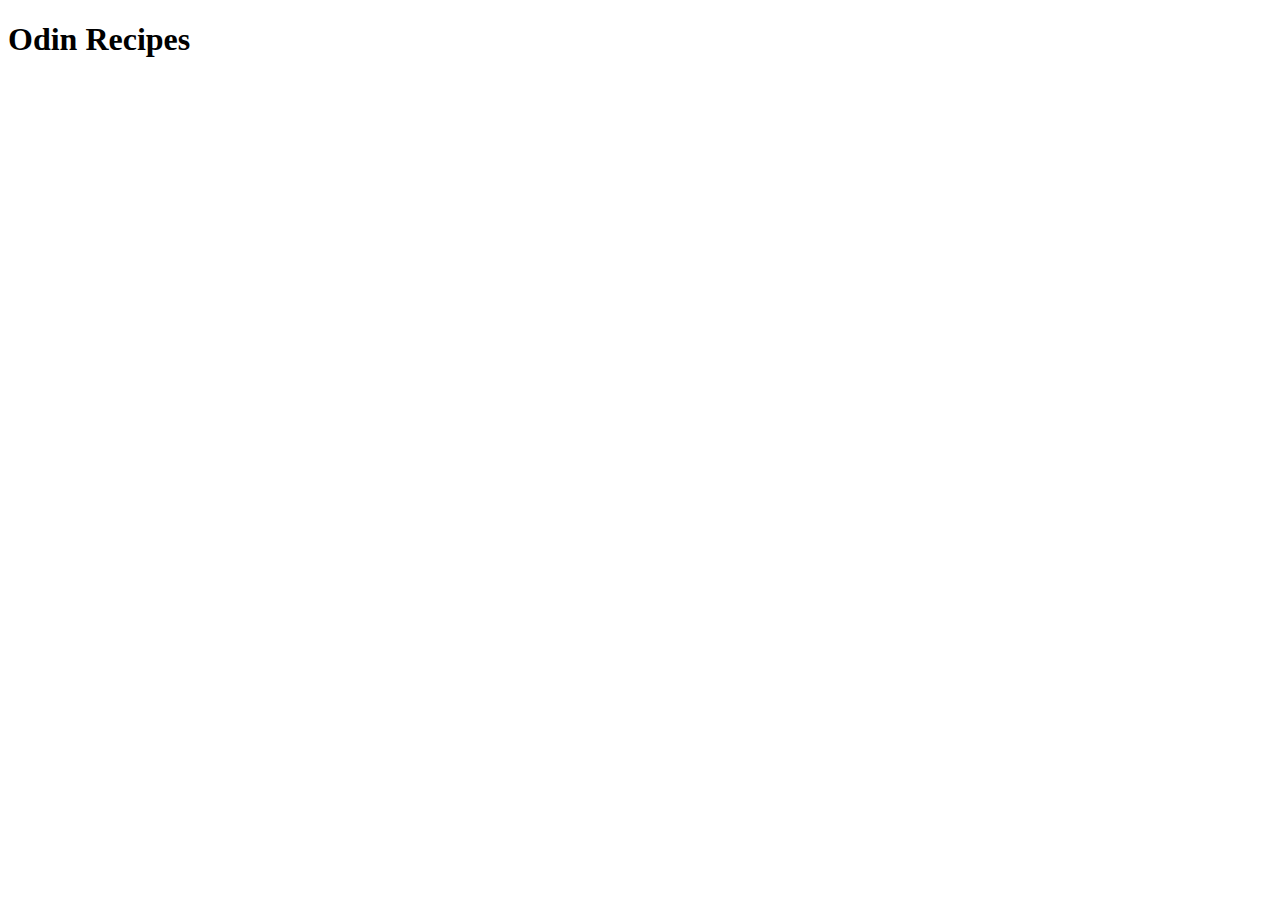
==== index.html @ b62ddee5 "Create usual boilerplate HTML with `h1`" ====
<!DOCTYPE html>
<html lang="en">
<head>
    <meta charset="UTF-8">
    <meta name="viewport" content="width=device-width, initial-scale=1.0">
    <title>Document</title>
</head>
<body>
    <h1>Odin Recipes</h1>
</body>
</html>
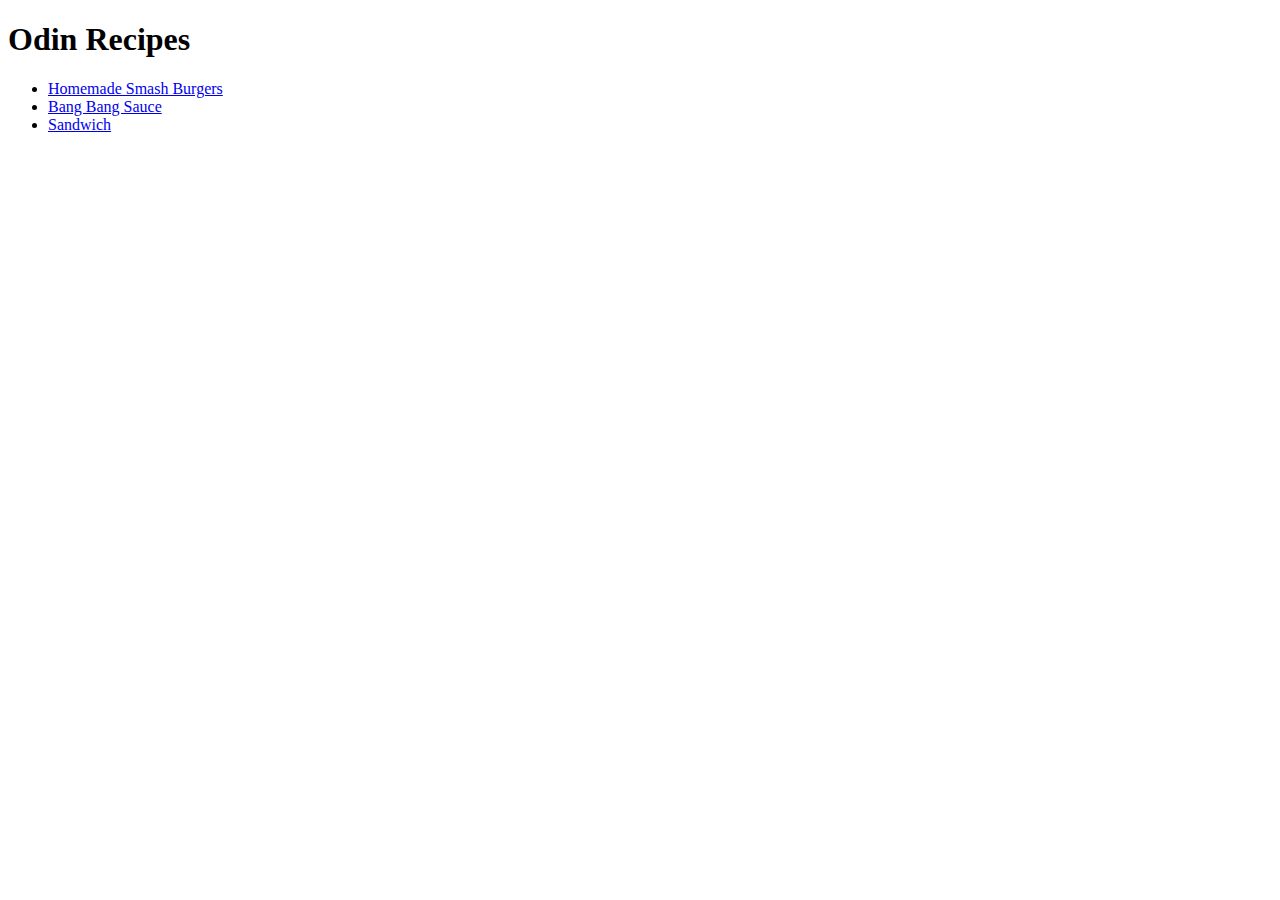
==== commit f7ca4180: "Add two recipes to the recipes folder" ====
--- a/index.html
+++ b/index.html
@@ -3,9 +3,14 @@
 <head>
     <meta charset="UTF-8">
     <meta name="viewport" content="width=device-width, initial-scale=1.0">
-    <title>Document</title>
+    <title>Odin Recipes</title>
 </head>
 <body>
     <h1>Odin Recipes</h1>
+    <ul>
+        <li><a href="./recipes/Homemade_Smash_Burgers.html">Homemade Smash Burgers</a></li>
+        <li><a href="./recipes/Bang_Bang_Sauce.html">Bang Bang Sauce</a></li>
+        <li><a href="./recipes/Sandwich.html">Sandwich</a></li>
+    </ul>
 </body>
 </html>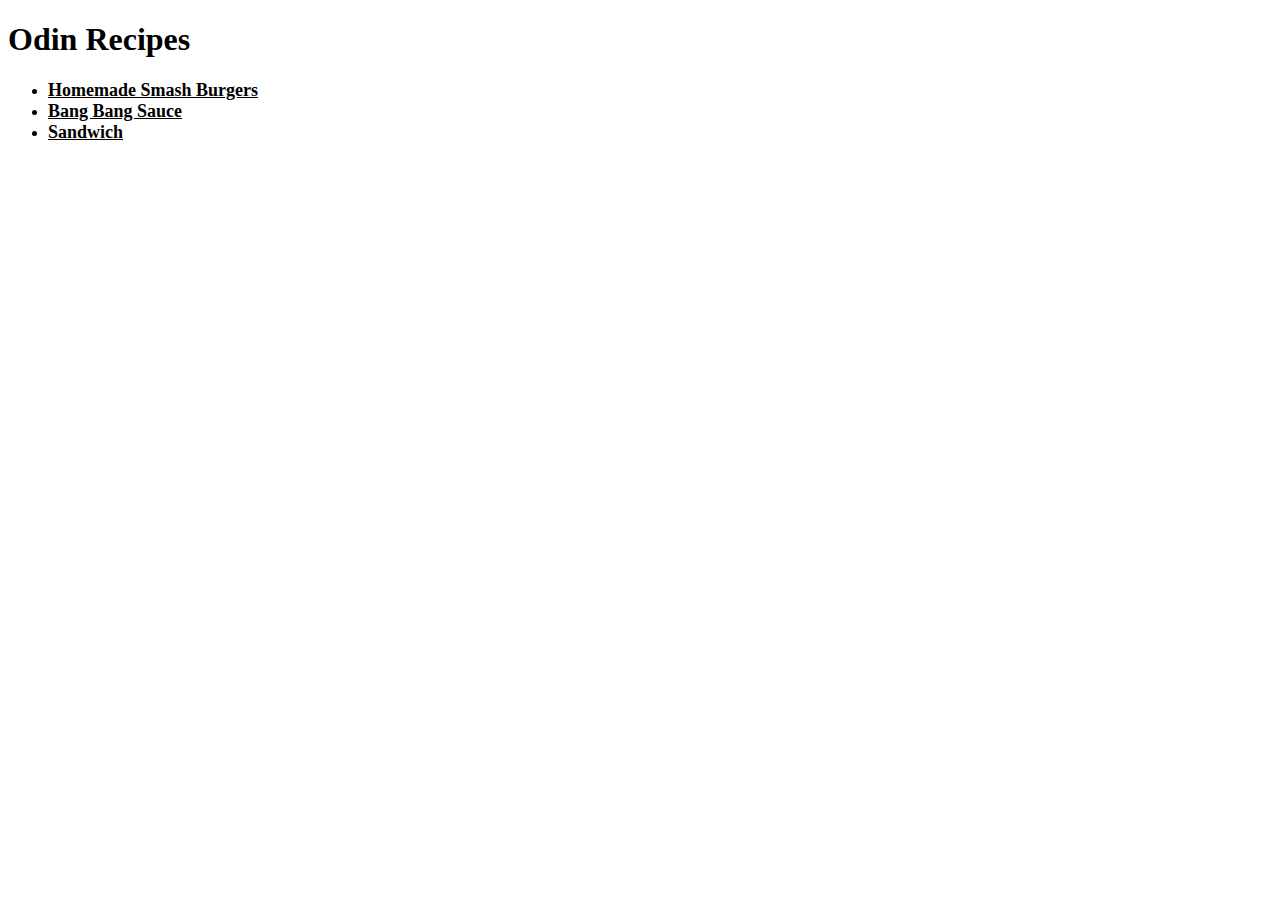
==== commit 89f75426: "Style the recipes and index & Create external css" ====
--- a/index.html
+++ b/index.html
@@ -1,6 +1,7 @@
 <!DOCTYPE html>
 <html lang="en">
 <head>
+    <link rel="stylesheet" href="./css/style.css">
     <meta charset="UTF-8">
     <meta name="viewport" content="width=device-width, initial-scale=1.0">
     <title>Odin Recipes</title>
--- a/css/style.css
+++ b/css/style.css
@@ -0,0 +1,30 @@
+a {
+    font-size: 18px;
+    color:black;
+    font-weight: bold;
+}
+
+.ingre, .step, .head2 {
+    font-weight: bold;
+    font-size:36px;
+}
+
+.sandwich {
+    width: 400px;
+    height: auto;
+}
+
+.head2 {
+    font-size:36px;
+}
+
+.burger {
+    width: 400px;
+    height: auto;
+}
+
+.intro{
+    border: solid red;
+    border-width: thick;
+    
+}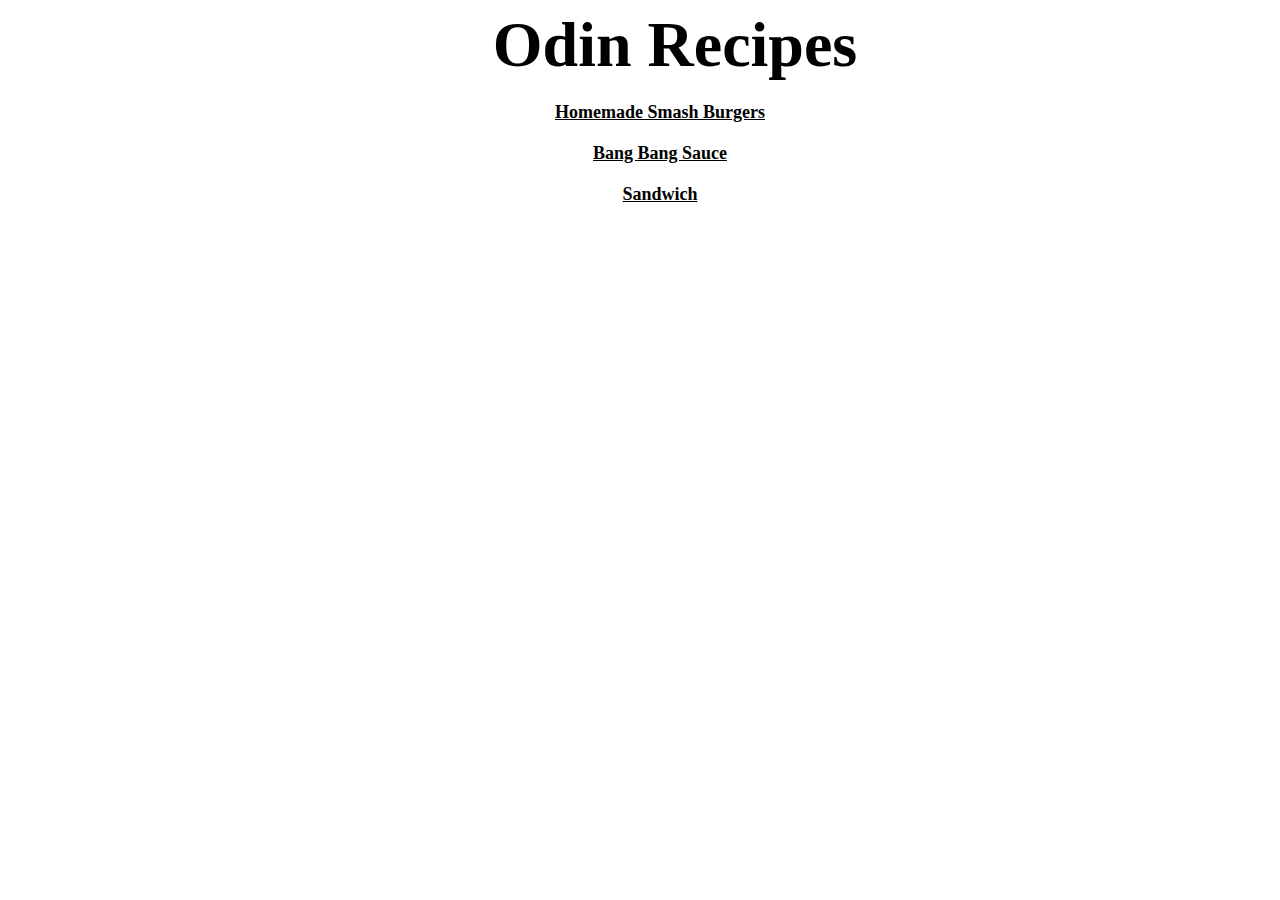
==== commit b741f2df: "Add margins and paddings to style.css" ====
--- a/index.html
+++ b/index.html
@@ -7,11 +7,11 @@
     <title>Odin Recipes</title>
 </head>
 <body>
-    <h1>Odin Recipes</h1>
-    <ul>
-        <li><a href="./recipes/Homemade_Smash_Burgers.html">Homemade Smash Burgers</a></li>
-        <li><a href="./recipes/Bang_Bang_Sauce.html">Bang Bang Sauce</a></li>
-        <li><a href="./recipes/Sandwich.html">Sandwich</a></li>
+    <h1 class="odin">Odin Recipes</h1>
+    <ul class="link">
+        <li class="block"><a class="one" href="./recipes/Homemade_Smash_Burgers.html">Homemade Smash Burgers</a></li>
+        <li class="block"><a class="two" href="./recipes/Bang_Bang_Sauce.html">Bang Bang Sauce</a></li>
+        <li class="block"><a class="three" href="./recipes/Sandwich.html">Sandwich</a></li>
     </ul>
 </body>
 </html>--- a/css/style.css
+++ b/css/style.css
@@ -1,30 +1,89 @@
+h1 {
+    margin: 0 auto;
+    font-size:64px;
+    font-family:'Times New Roman', Times, serif;
+}
+
+.odin {
+    text-align: center;
+    max-width: 800px;
+    padding-left:70px;
+    /* margin: 0 auto;
+    font-size:64px;
+    font-family:'Times New Roman', Times, serif; */
+}
+
+/* .bng, .hburger, .hsandwich {
+    font-size:64px;
+    margin:0 auto; 
+    font-family:'Times New Roman', Times, serif;
+} */
+
+.block {
+    text-align:center;
+    margin-left:auto;
+    margin-right:auto;
+    list-style-type: none;
+    max-width: 800px;
+}
+
 a {
+    display:block;
     font-size: 18px;
     color:black;
     font-weight: bold;
+    margin: 20px;
+    font-family:'Times New Roman', Times, serif;
 }
 
 .ingre, .step, .head2 {
     font-weight: bold;
-    font-size:36px;
+    font-size:22px;
+    font-family:'Times New Roman', Times, serif;
+}
+
+.font_list {
+    font-size: 18px;
 }
 
 .sandwich {
-    width: 400px;
-    height: auto;
+    width: 700px;
+    height: 500px;
+}
+
+.figsandwich, .figburger, .figsauce {
+    margin-left:0;
 }
 
 .head2 {
-    font-size:36px;
-}
-
-.burger {
-    width: 400px;
-    height: auto;
+    font-size:28px;
 }
 
 .intro{
     border: solid red;
     border-width: thick;
     
+}
+
+.sauce {
+    width: 500px;
+    height:500px;
+}
+
+.burger {
+    width: 700px;
+    height: 500px;
+}
+
+.psand, .pburger1, .pburger2, .pburger3, .psauce {
+    font-size: 18px;
+    margin: 5px 0px;
+}
+
+h2 {
+    margin: 10px 0px;    
+}
+
+strong {
+    font-size: 20px;
 }